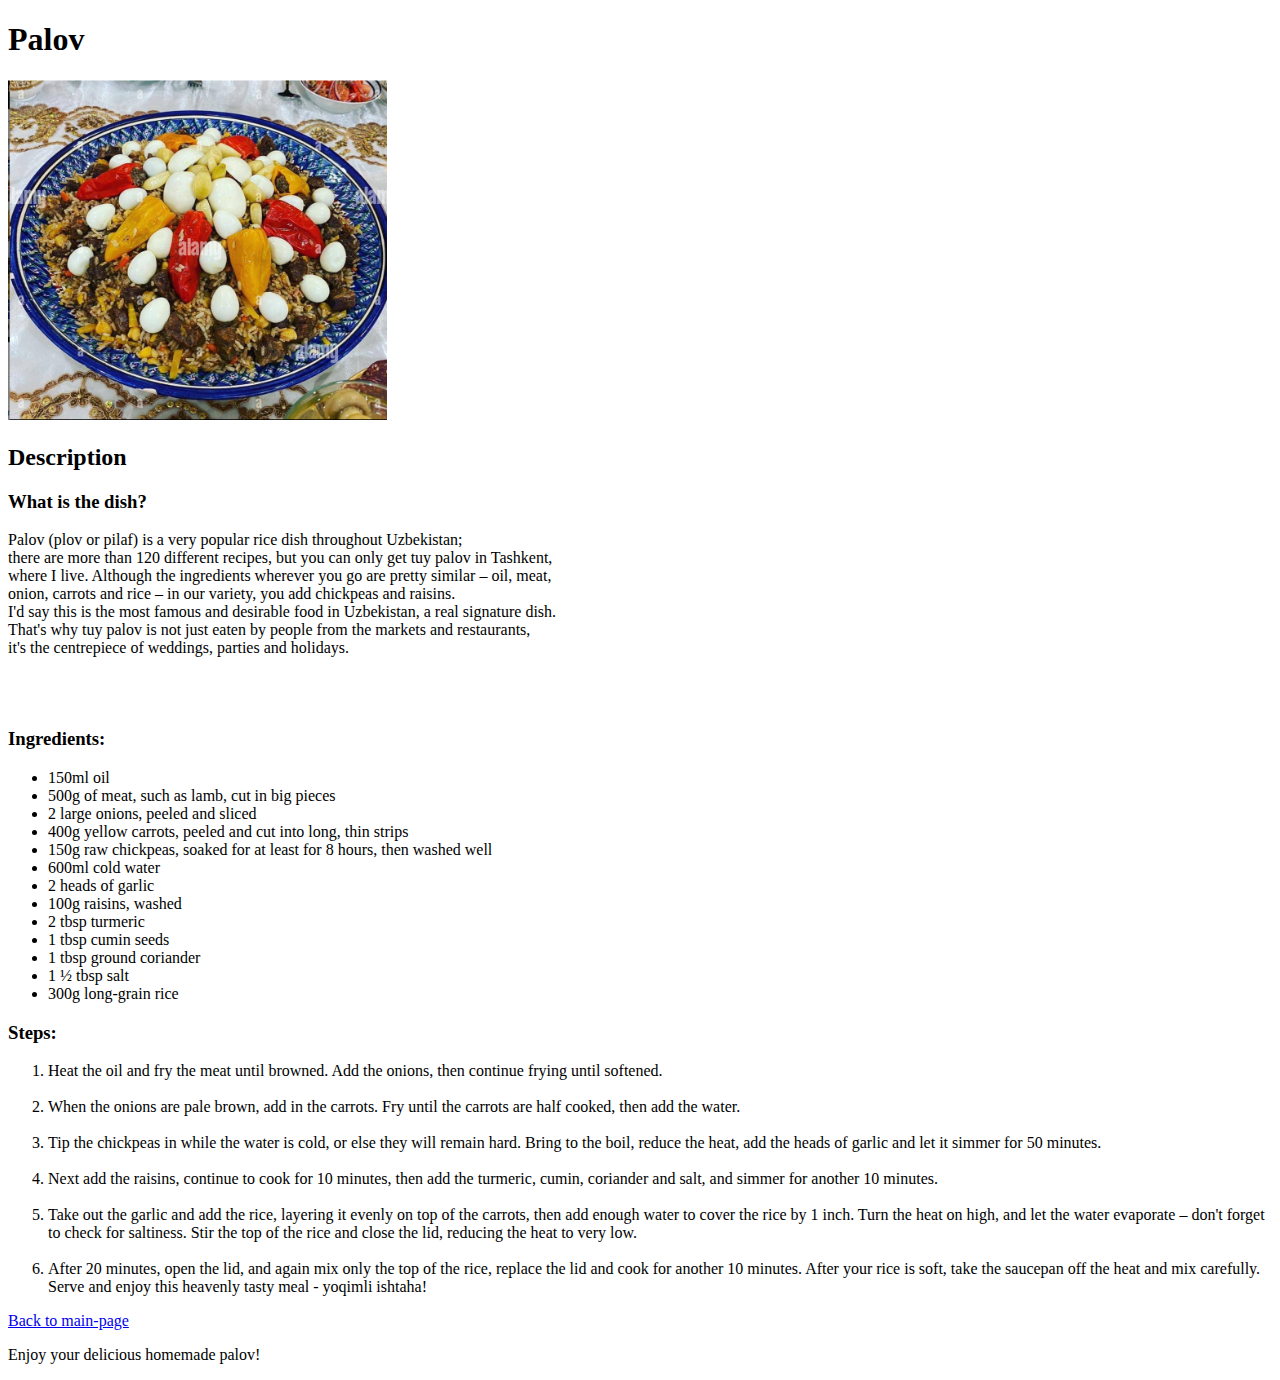
==== recipes/palov.html @ b2592497 "git@github.com:Mohamedbilal21/odin-recipes.git" ====
<!DOCTYPE html>
<html lang="en">
<head>
    <meta charset="UTF-8">
    <meta name="viewport" content="width=device-width, initial-scale=1.0">
    <title>Palov</title>
</head>
<body>
    <h1>Palov</h1> 

    <img src="palov.png" alt="uzbek national food Palov" height="340" weight="290"> 
    <h2>Description</h2> 

    <h3>What is the dish?</h3> 
    <p>
        Palov (plov or pilaf) is a very popular rice dish throughout Uzbekistan; <br> 
        there are more than 120 different recipes, but you can only get tuy palov in Tashkent, <br>
        where I live. Although the ingredients wherever you go are pretty similar – oil, meat, <br>
        onion, carrots and rice – in our variety, you add chickpeas and raisins. <br> 
        I'd say this is the most famous and desirable food in Uzbekistan, a real signature dish. <br>
        That's why tuy palov is not just eaten by people from the markets and restaurants, <br>
        it's the centrepiece of weddings, parties and holidays.
    </p> <br><br>

    <h3>Ingredients:</h3>
    <ul>
        <li>150ml oil</li>
        <li>500g of meat, such as lamb, cut in big pieces</li>
        <li>2 large onions, peeled and sliced</li>
        <li>400g yellow carrots, peeled and cut into long, thin strips</li>
        <li>150g raw chickpeas, soaked for at least for 8 hours, then washed well</li>
        <li>600ml cold water</li>
        <li>2 heads of garlic</li>
        <li>100g raisins, washed</li>
        <li>2 tbsp turmeric</li>
        <li>1 tbsp cumin seeds</li>
        <li>1 tbsp ground coriander</li>
        <li>1 ½ tbsp salt</li>
        <li>300g long-grain rice</li>
    </ul>

    <h3>Steps:</h3>

    <ol>
        <li>Heat the oil and fry the meat until browned.
            Add the onions, then continue frying until softened.
        </li> <br>
        <li>When the onions are pale brown, add in the carrots.
            Fry until the carrots are half cooked, then add the water.
        </li> <br>
        <li>Tip the chickpeas in while the water is cold, or else they will remain hard. 
            Bring to the boil, reduce the heat, add the heads of garlic and 
            let it simmer for 50 minutes.
        </li> <br>
        <li>Next add the raisins, continue to cook for 10 minutes, 
            then add the turmeric, cumin, coriander and salt, 
            and simmer for another 10 minutes.
        </li> <br>
        <li>Take out the garlic and add the rice, layering it evenly on top of the carrots,
            then add enough water to cover the rice by 1 inch. Turn the heat on high,
            and let the water evaporate – don't forget to check for saltiness.
            Stir the top of the rice and close the lid, reducing the heat to very low.
        </li> <br>
        <li>After 20 minutes, open the lid, and again mix only the top of the rice, 
            replace the lid and cook for another 10 minutes. After your rice is soft, 
            take the saucepan off the heat and mix carefully. 
            Serve and enjoy this heavenly tasty meal - yoqimli ishtaha!
        </li>
    </ol>
    <a href="../index.html">Back to main-page</a>
    <p>
        Enjoy your delicious homemade palov!
    </p>

</body>
</html>
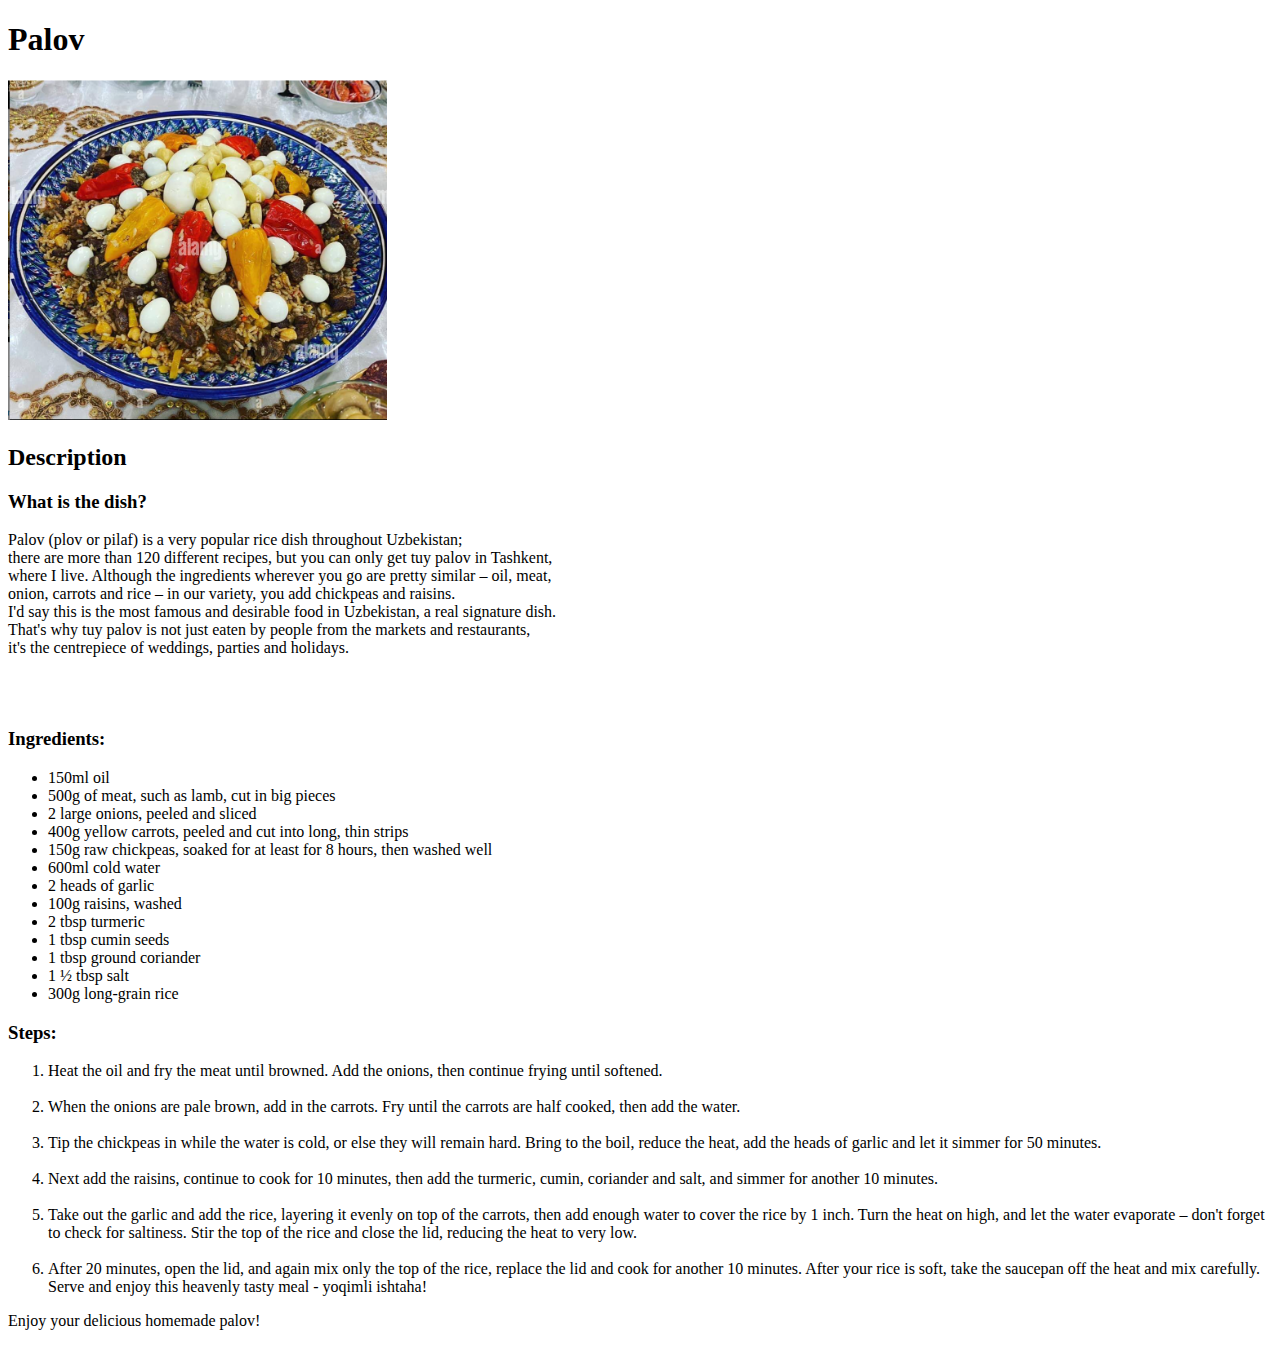
==== commit 162a7f6d: "git@github.com:Mohamedbilal21/odin-recipes.git" ====
--- a/recipes/palov.html
+++ b/recipes/palov.html
@@ -67,7 +67,6 @@
             Serve and enjoy this heavenly tasty meal - yoqimli ishtaha!
         </li>
     </ol>
-    <a href="../index.html">Back to main-page</a>
     <p>
         Enjoy your delicious homemade palov!
     </p>
